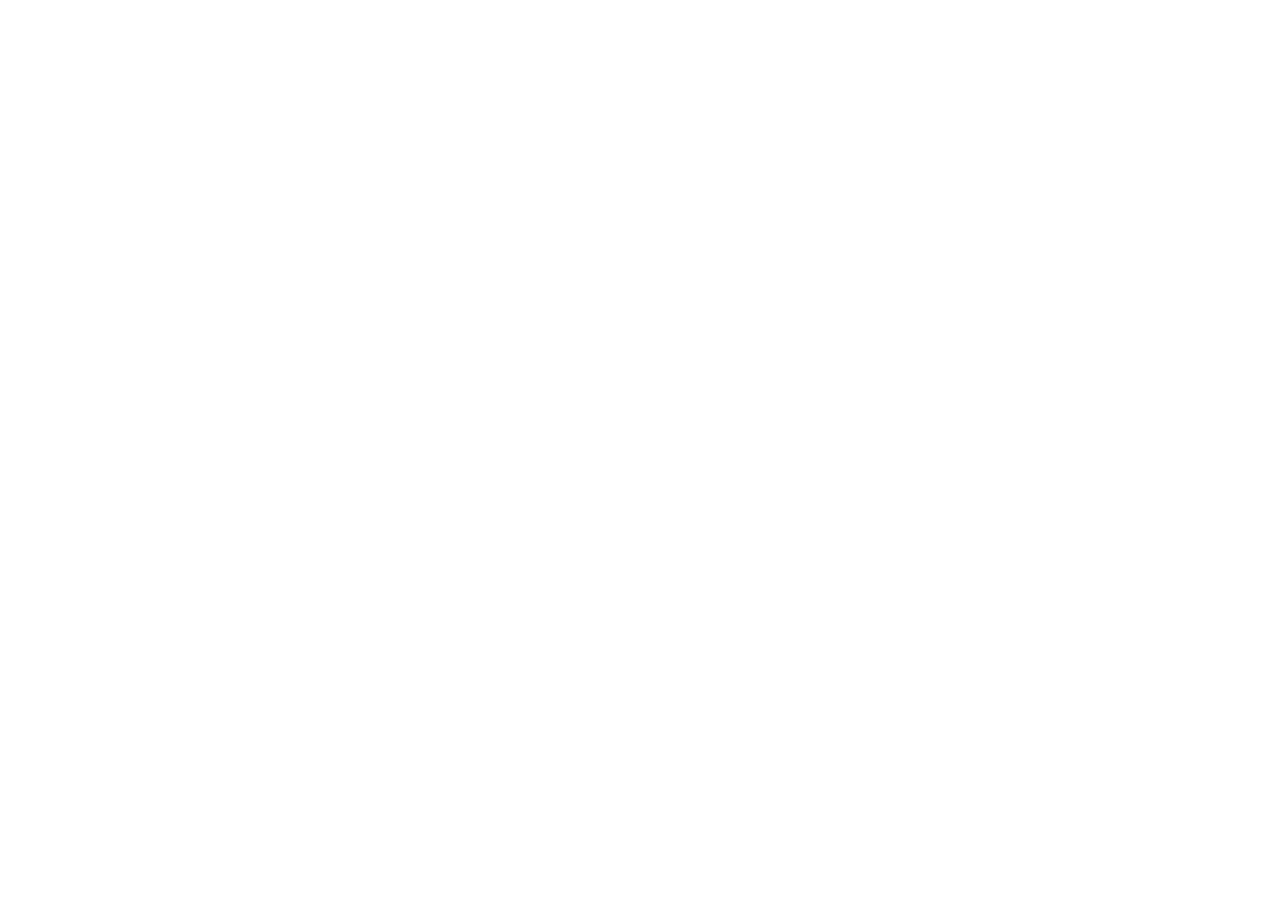
==== docs/index.html @ 82112cdb "Docs Agregado" ====
<!doctype html><html lang="en"><head><meta charset="utf-8"/><link rel="icon" href="/favicon.ico"/><meta name="viewport" content="width=device-width,initial-scale=1"/><meta name="theme-color" content="#000000"/><meta name="description" content="Web site created using create-react-app"/><link rel="apple-touch-icon" href="/logo192.png"/><link rel="manifest" href="/manifest.json"/><link rel="stylesheet" href="https://cdnjs.cloudflare.com/ajax/libs/animate.css/4.1.1/animate.min.css"/><title>GifExpert</title><link href="/static/css/main.3a170852.chunk.css" rel="stylesheet"></head><body><noscript>You need to enable JavaScript to run this app.</noscript><div id="root"></div><script>!function(e){function r(r){for(var n,p,f=r[0],i=r[1],l=r[2],c=0,s=[];c<f.length;c++)p=f[c],Object.prototype.hasOwnProperty.call(o,p)&&o[p]&&s.push(o[p][0]),o[p]=0;for(n in i)Object.prototype.hasOwnProperty.call(i,n)&&(e[n]=i[n]);for(a&&a(r);s.length;)s.shift()();return u.push.apply(u,l||[]),t()}function t(){for(var e,r=0;r<u.length;r++){for(var t=u[r],n=!0,f=1;f<t.length;f++){var i=t[f];0!==o[i]&&(n=!1)}n&&(u.splice(r--,1),e=p(p.s=t[0]))}return e}var n={},o={1:0},u=[];function p(r){if(n[r])return n[r].exports;var t=n[r]={i:r,l:!1,exports:{}};return e[r].call(t.exports,t,t.exports,p),t.l=!0,t.exports}p.m=e,p.c=n,p.d=function(e,r,t){p.o(e,r)||Object.defineProperty(e,r,{enumerable:!0,get:t})},p.r=function(e){"undefined"!=typeof Symbol&&Symbol.toStringTag&&Object.defineProperty(e,Symbol.toStringTag,{value:"Module"}),Object.defineProperty(e,"__esModule",{value:!0})},p.t=function(e,r){if(1&r&&(e=p(e)),8&r)return e;if(4&r&&"object"==typeof e&&e&&e.__esModule)return e;var t=Object.create(null);if(p.r(t),Object.defineProperty(t,"default",{enumerable:!0,value:e}),2&r&&"string"!=typeof e)for(var n in e)p.d(t,n,function(r){return e[r]}.bind(null,n));return t},p.n=function(e){var r=e&&e.__esModule?function(){return e.default}:function(){return e};return p.d(r,"a",r),r},p.o=function(e,r){return Object.prototype.hasOwnProperty.call(e,r)},p.p="/";var f=this["webpackJsonpgif-expert-app"]=this["webpackJsonpgif-expert-app"]||[],i=f.push.bind(f);f.push=r,f=f.slice();for(var l=0;l<f.length;l++)r(f[l]);var a=i;t()}([])</script><script src="/static/js/2.b5d0f97d.chunk.js"></script><script src="/static/js/main.0e4f59a7.chunk.js"></script></body></html>
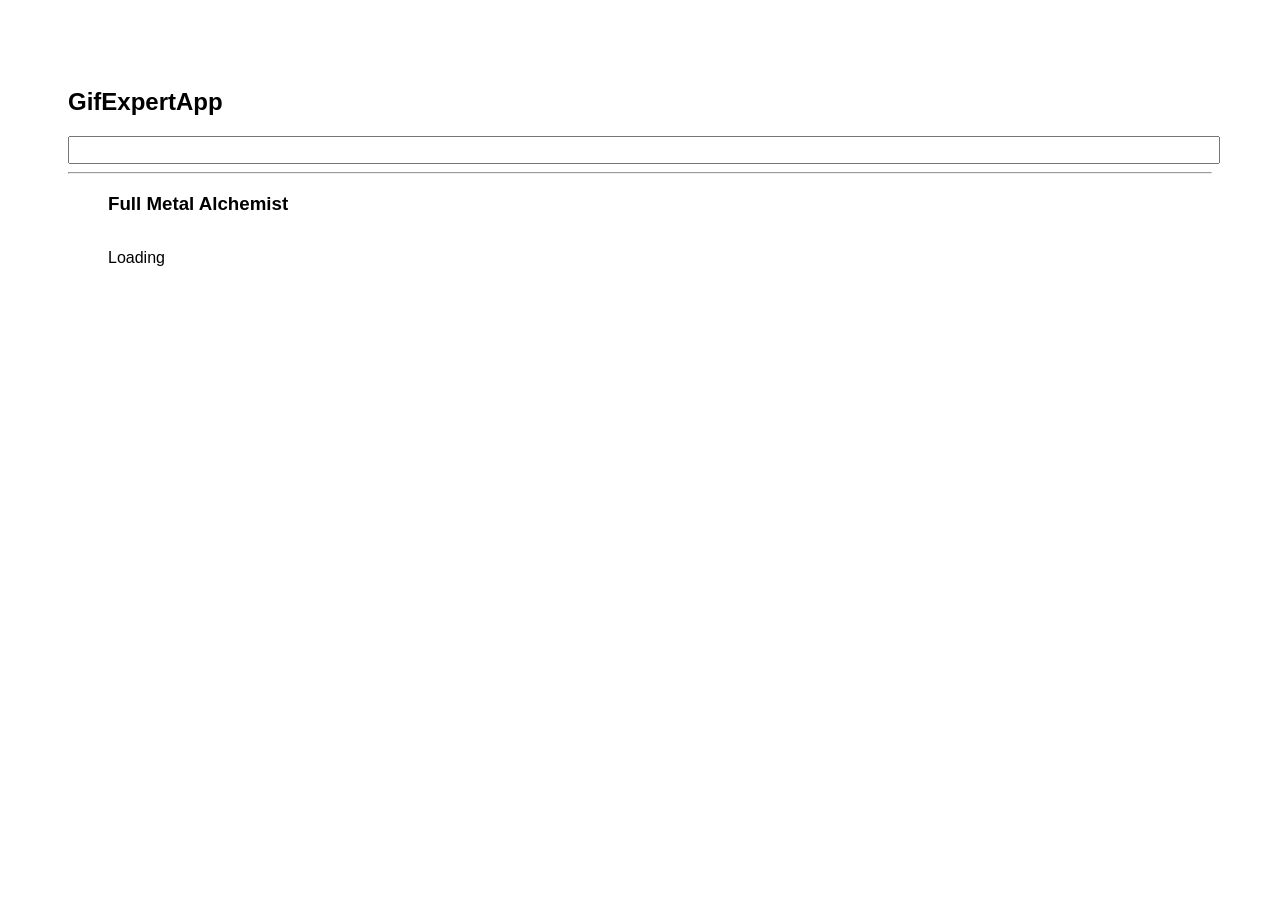
==== commit c9620d84: "Index act" ====
--- a/docs/index.html
+++ b/docs/index.html
@@ -1 +1,24 @@
-<!doctype html><html lang="en"><head><meta charset="utf-8"/><link rel="icon" href="/favicon.ico"/><meta name="viewport" content="width=device-width,initial-scale=1"/><meta name="theme-color" content="#000000"/><meta name="description" content="Web site created using create-react-app"/><link rel="apple-touch-icon" href="/logo192.png"/><link rel="manifest" href="/manifest.json"/><link rel="stylesheet" href="https://cdnjs.cloudflare.com/ajax/libs/animate.css/4.1.1/animate.min.css"/><title>GifExpert</title><link href="/static/css/main.3a170852.chunk.css" rel="stylesheet"></head><body><noscript>You need to enable JavaScript to run this app.</noscript><div id="root"></div><script>!function(e){function r(r){for(var n,p,f=r[0],i=r[1],l=r[2],c=0,s=[];c<f.length;c++)p=f[c],Object.prototype.hasOwnProperty.call(o,p)&&o[p]&&s.push(o[p][0]),o[p]=0;for(n in i)Object.prototype.hasOwnProperty.call(i,n)&&(e[n]=i[n]);for(a&&a(r);s.length;)s.shift()();return u.push.apply(u,l||[]),t()}function t(){for(var e,r=0;r<u.length;r++){for(var t=u[r],n=!0,f=1;f<t.length;f++){var i=t[f];0!==o[i]&&(n=!1)}n&&(u.splice(r--,1),e=p(p.s=t[0]))}return e}var n={},o={1:0},u=[];function p(r){if(n[r])return n[r].exports;var t=n[r]={i:r,l:!1,exports:{}};return e[r].call(t.exports,t,t.exports,p),t.l=!0,t.exports}p.m=e,p.c=n,p.d=function(e,r,t){p.o(e,r)||Object.defineProperty(e,r,{enumerable:!0,get:t})},p.r=function(e){"undefined"!=typeof Symbol&&Symbol.toStringTag&&Object.defineProperty(e,Symbol.toStringTag,{value:"Module"}),Object.defineProperty(e,"__esModule",{value:!0})},p.t=function(e,r){if(1&r&&(e=p(e)),8&r)return e;if(4&r&&"object"==typeof e&&e&&e.__esModule)return e;var t=Object.create(null);if(p.r(t),Object.defineProperty(t,"default",{enumerable:!0,value:e}),2&r&&"string"!=typeof e)for(var n in e)p.d(t,n,function(r){return e[r]}.bind(null,n));return t},p.n=function(e){var r=e&&e.__esModule?function(){return e.default}:function(){return e};return p.d(r,"a",r),r},p.o=function(e,r){return Object.prototype.hasOwnProperty.call(e,r)},p.p="/";var f=this["webpackJsonpgif-expert-app"]=this["webpackJsonpgif-expert-app"]||[],i=f.push.bind(f);f.push=r,f=f.slice();for(var l=0;l<f.length;l++)r(f[l]);var a=i;t()}([])</script><script src="/static/js/2.b5d0f97d.chunk.js"></script><script src="/static/js/main.0e4f59a7.chunk.js"></script></body></html>+<!doctype html>
+<html lang="en">
+
+<head>
+    <meta charset="utf-8" />
+    <link rel="icon" href="./favicon.ico" />
+    <meta name="viewport" content="width=device-width,initial-scale=1" />
+    <meta name="theme-color" content="#000000" />
+    <meta name="description" content="Web site created using create-react-app" />
+    <link rel="apple-touch-icon" href="./logo192.png" />
+    <link rel="manifest" href="./manifest.json" />
+    <link rel="stylesheet" href="https://cdnjs.cloudflare.com/ajax/libs/animate.css/4.1.1/animate.min.css" />
+    <title>GifExpert</title>
+    <link href="./static/css/main.3a170852.chunk.css" rel="stylesheet">
+</head>
+
+<body><noscript>You need to enable JavaScript to run this app.</noscript>
+    <div id="root"></div>
+    <script>!function (e) { function r(r) { for (var n, p, f = r[0], i = r[1], l = r[2], c = 0, s = []; c < f.length; c++)p = f[c], Object.prototype.hasOwnProperty.call(o, p) && o[p] && s.push(o[p][0]), o[p] = 0; for (n in i) Object.prototype.hasOwnProperty.call(i, n) && (e[n] = i[n]); for (a && a(r); s.length;)s.shift()(); return u.push.apply(u, l || []), t() } function t() { for (var e, r = 0; r < u.length; r++) { for (var t = u[r], n = !0, f = 1; f < t.length; f++) { var i = t[f]; 0 !== o[i] && (n = !1) } n && (u.splice(r--, 1), e = p(p.s = t[0])) } return e } var n = {}, o = { 1: 0 }, u = []; function p(r) { if (n[r]) return n[r].exports; var t = n[r] = { i: r, l: !1, exports: {} }; return e[r].call(t.exports, t, t.exports, p), t.l = !0, t.exports } p.m = e, p.c = n, p.d = function (e, r, t) { p.o(e, r) || Object.defineProperty(e, r, { enumerable: !0, get: t }) }, p.r = function (e) { "undefined" != typeof Symbol && Symbol.toStringTag && Object.defineProperty(e, Symbol.toStringTag, { value: "Module" }), Object.defineProperty(e, "__esModule", { value: !0 }) }, p.t = function (e, r) { if (1 & r && (e = p(e)), 8 & r) return e; if (4 & r && "object" == typeof e && e && e.__esModule) return e; var t = Object.create(null); if (p.r(t), Object.defineProperty(t, "default", { enumerable: !0, value: e }), 2 & r && "string" != typeof e) for (var n in e) p.d(t, n, function (r) { return e[r] }.bind(null, n)); return t }, p.n = function (e) { var r = e && e.__esModule ? function () { return e.default } : function () { return e }; return p.d(r, "a", r), r }, p.o = function (e, r) { return Object.prototype.hasOwnProperty.call(e, r) }, p.p = "/"; var f = this["webpackJsonpgif-expert-app"] = this["webpackJsonpgif-expert-app"] || [], i = f.push.bind(f); f.push = r, f = f.slice(); for (var l = 0; l < f.length; l++)r(f[l]); var a = i; t() }([])</script>
+    <script src="./static/js/2.b5d0f97d.chunk.js"></script>
+    <script src="./static/js/main.0e4f59a7.chunk.js"></script>
+</body>
+
+</html>
--- a/docs/static/css/main.3a170852.chunk.css
+++ b/docs/static/css/main.3a170852.chunk.css
@@ -0,0 +1,2 @@
+*{font-family:Helvetica,Arial,sans-serif}body{padding:60px}input{width:100%;font-size:1.2rem;color:grey}.card{justify-content:center;align-content:center;border:1px solid grey;border-radius:6px;overflow:hidden;margin-bottom:20px;margin-right:20px;align-items:center;min-width:100px;box-shadow:0 13px 27px -5px rgba(50,50,93,.25),0 8px 16px -8px rgba(0,0,0,.3)}.card p{padding:5px;text-align:center;max-width:200px}.card img{max-width:250px}.card-grid{display:flex;flex-direction:row;flex-wrap:wrap}
+/*# sourceMappingURL=main.3a170852.chunk.css.map */
